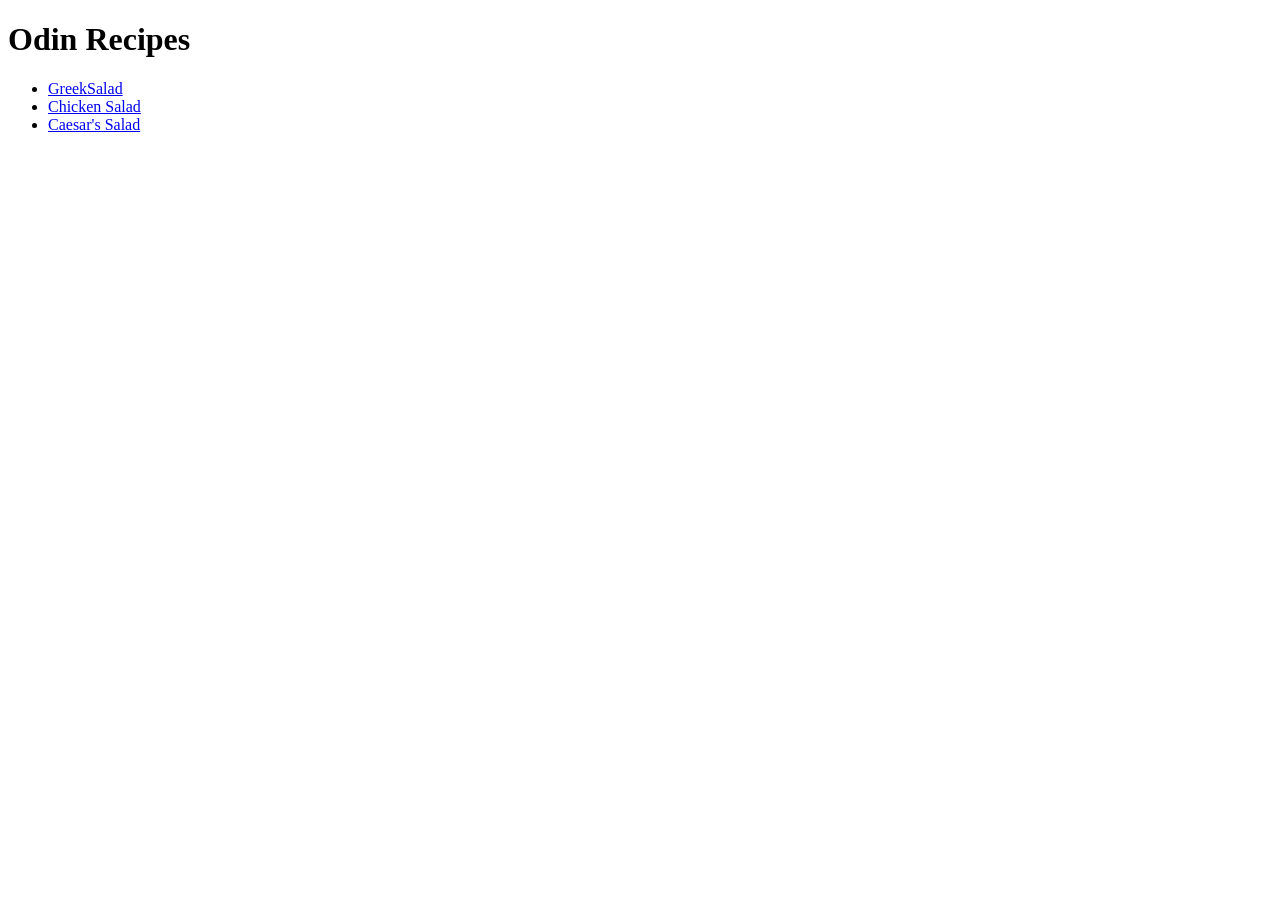
==== Odin Recipes/index.html @ b4c4ba04 "feat:completed the project!" ====
<!DOCTYPE html>
<html lang="en">
<head>
    <meta charset="UTF-8">
    <Title>Test Website</Title>
</head>
<body>
    <h1>Odin Recipes</h1>
    <ul>
        <li><a href="pages/GreekSalad.html">GreekSalad</a></li>
        <li><a href="pages/ChickenSalad.html">Chicken Salad</a></li>
        <li><a href="pages/Caesar'sSalad.html">Caesar's Salad</a> </li>
    </ul> 
   
    <!-- test comment -->
   
</body>
</html>
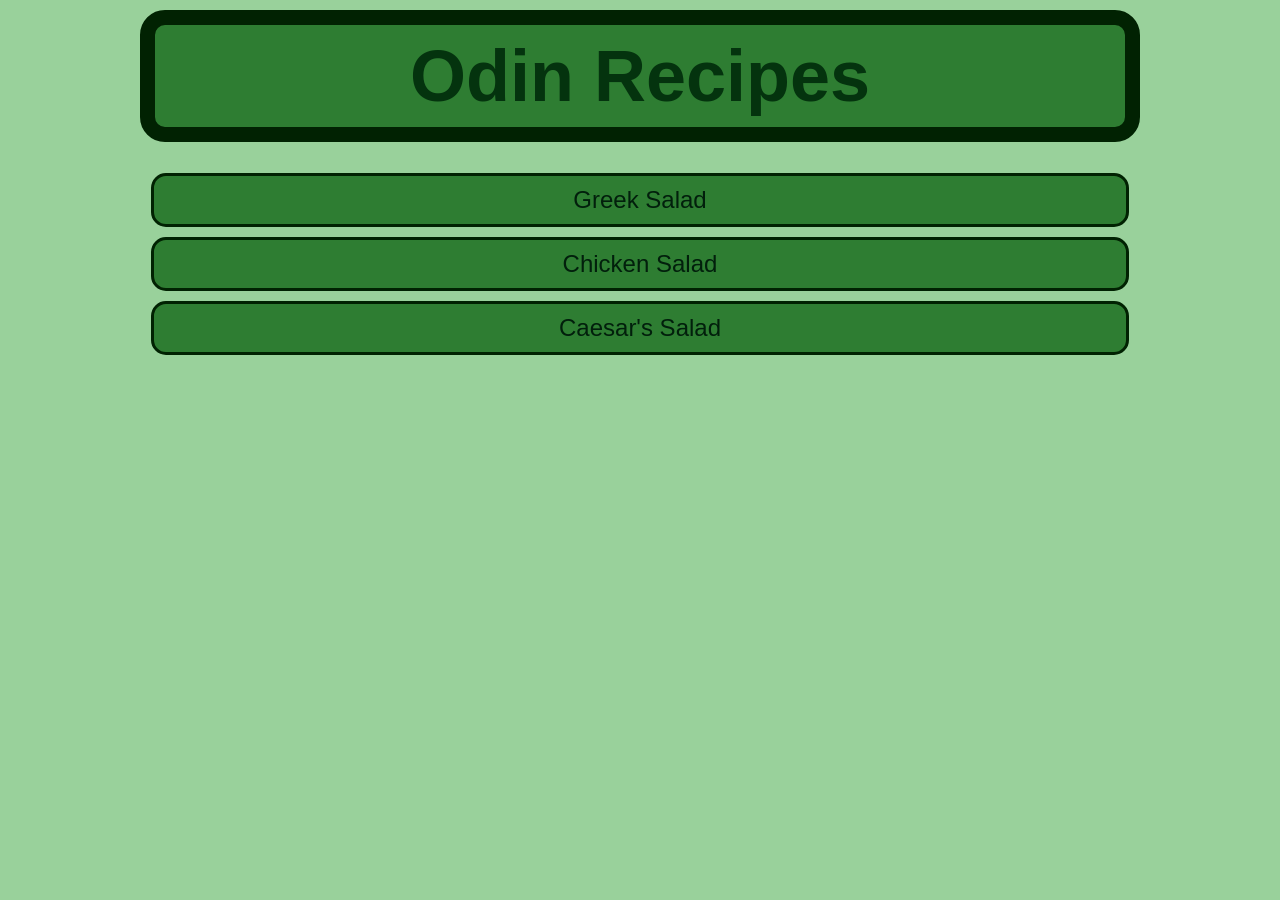
==== commit a0e7cb81: "feat: decorated the index a bit" ====
--- a/Odin Recipes/index.html
+++ b/Odin Recipes/index.html
@@ -2,12 +2,13 @@
 <html lang="en">
 <head>
     <meta charset="UTF-8">
-    <Title>Test Website</Title>
+    <Title>Odin Recipes</Title>
+    <link rel="stylesheet" href="../Odin Recipes/styles/index.css">
 </head>
 <body>
-    <h1>Odin Recipes</h1>
+    <h1 class="page-title">Odin Recipes</h1>
     <ul>
-        <li><a href="pages/GreekSalad.html">GreekSalad</a></li>
+        <li><a href="pages/GreekSalad.html">Greek Salad</a></li>
         <li><a href="pages/ChickenSalad.html">Chicken Salad</a></li>
         <li><a href="pages/Caesar'sSalad.html">Caesar's Salad</a> </li>
     </ul> 
--- a/Odin Recipes/styles/index.css
+++ b/Odin Recipes/styles/index.css
@@ -0,0 +1,44 @@
+/* Styles for the Odin Recipes project */
+
+* {
+    box-sizing: border-box;
+    font-family: Arial, Helvetica, sans-serif;
+}
+body {
+    background-color: #99d19b;
+    margin: 0;
+    padding: 0;
+}
+
+.page-title {
+    font-size: 72px;
+    font-style: bold;
+    padding: 10px 40px;
+    border: 15px solid rgb(1, 34, 2);
+    border-radius: 25px;
+    margin: 10px 140px;
+    text-align: center;
+    background-color: #2e7d32;
+    color: rgb(4, 51, 14);
+
+
+}
+
+ul {
+    list-style-type: none;
+    padding: 1px;
+    margin: 20px 140px;
+}
+li {
+    margin: 10px 10px 10px 10px;
+    padding: 10px 10px;
+    background-color: #2e7d32;
+    border: 3px solid rgb(1, 34, 2);
+    border-radius: 15px;
+    text-align: center;
+}
+a {
+    text-decoration: none;
+    color: rgb(2, 31, 12);
+    font-size: 24px;
+}
